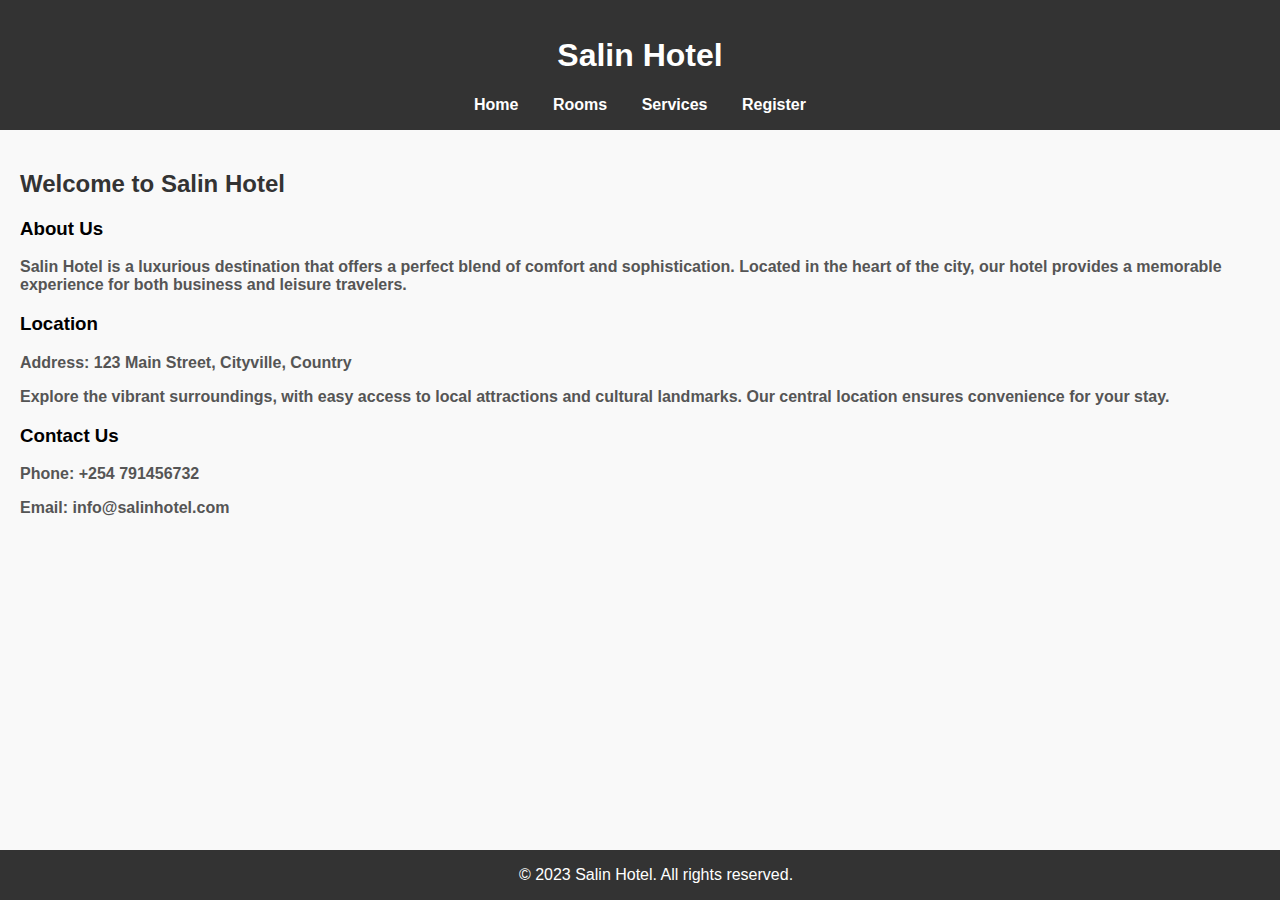
==== index.html @ 6596b79d "Add files via upload" ====
<!DOCTYPE html>
<html lang="en">
<head>
  <meta charset="UTF-8">
  <meta name="viewport" content="width=device-width, initial-scale=1.0">
  <title>Salin Hotel</title>
  
  <link rel="stylesheet" href="styles.css">
</head>
<body>

  <header>
    <h1>Salin Hotel</h1>
    <nav>
      <a href="index.html">Home</a>
      <a href="rooms.html">Rooms</a>
      <a href="services.html">Services</a>
      <a href="register.html">Register</a>
    </nav>
  </header>

  <main><b>
    <h2>Welcome to Salin Hotel</h2>

    <section>
      <h3>About Us</h3>
      <p>
        Salin Hotel is a luxurious destination that offers a perfect blend of comfort and sophistication.
        Located in the heart of the city, our hotel provides a memorable experience for both business and leisure travelers.
      </p>
    </section>

    <section>
      <h3>Location</h3>
      <p>
        Address: 123 Main Street, Cityville, Country
      </p>
      <p>
        Explore the vibrant surroundings, with easy access to local attractions and cultural landmarks.
        Our central location ensures convenience for your stay.
      </p>
    </section>

    <section>
      <h3>Contact Us</h3>
      <p>
        Phone: +254 791456732
      </p>
      <p>
        Email: info@salinhotel.com
      </p>
    </section>
    </b>
  </main>

  <footer>
    &copy; 2023 Salin Hotel. All rights reserved.
  </footer>

</body>
</html>
---- styles.css ----
body {
    font-family: 'Segoe UI', Tahoma, Geneva, Verdana, sans-serif;
    margin: 0;
    padding: 0;
    background-color: #f9f9f9;

    background-image: url("/home/josh/Desktop/web/image1_0.jpg");
  }
  
  header {
    background-color: #333;
    color: white;
    text-align: center;
    padding: 1em;
  }
  
  nav {
    margin-top: 10px;
  }
  
  nav a {
    color: white;
    text-decoration: none;
    margin: 0 15px;
    font-weight: bold;
  }
  
  main {
    padding: 20px;
  }
  
  footer {
    background-color: #333;
    color: white;
    text-align: center;
    padding: 1em;
    position: fixed;
    bottom: 0;
    width: 100%;
  }
  
  /* Additional Styling */
  
  h2 {
    color: #333;
  }
  
  p {
    color: #555;
  }
  
  .room-card {
    border: 1px solid #ddd;
    border-radius: 8px;
    margin: 20px 0;
    padding: 20px;
    background-color: white;
    box-shadow: 0 4px 8px rgba(0, 0, 0, 0.1);
  }
  
  .room-card h3 {
    color: #333;
  }
  
  .service-card {
    border: 1px solid #ddd;
    border-radius: 8px;
    margin: 20px 0;
    padding: 20px;
    background-color: white;
    box-shadow: 0 4px 8px rgba(0, 0, 0, 0.1);
  }
  
  .service-card h3 {
    color: #333;
  }
  
  form {
    max-width: 400px;
    margin: auto;
  }
  
  label {
    display: block;
    margin-bottom: 8px;
  }
  
  input[type="text"],
  input[type="email"],
  input[type="password"] {
    width: 100%;
    padding: 10px;
    margin-bottom: 16px;
    border: 1px solid #ccc;
    border-radius: 4px;
    box-sizing: border-box;
  }
  
  button {
    background-color: #333;
    color: white;
    padding: 12px 20px;
    border: none;
    border-radius: 4px;
    cursor: pointer;
  }
  
  button:hover {
    background-color: #555;
  }
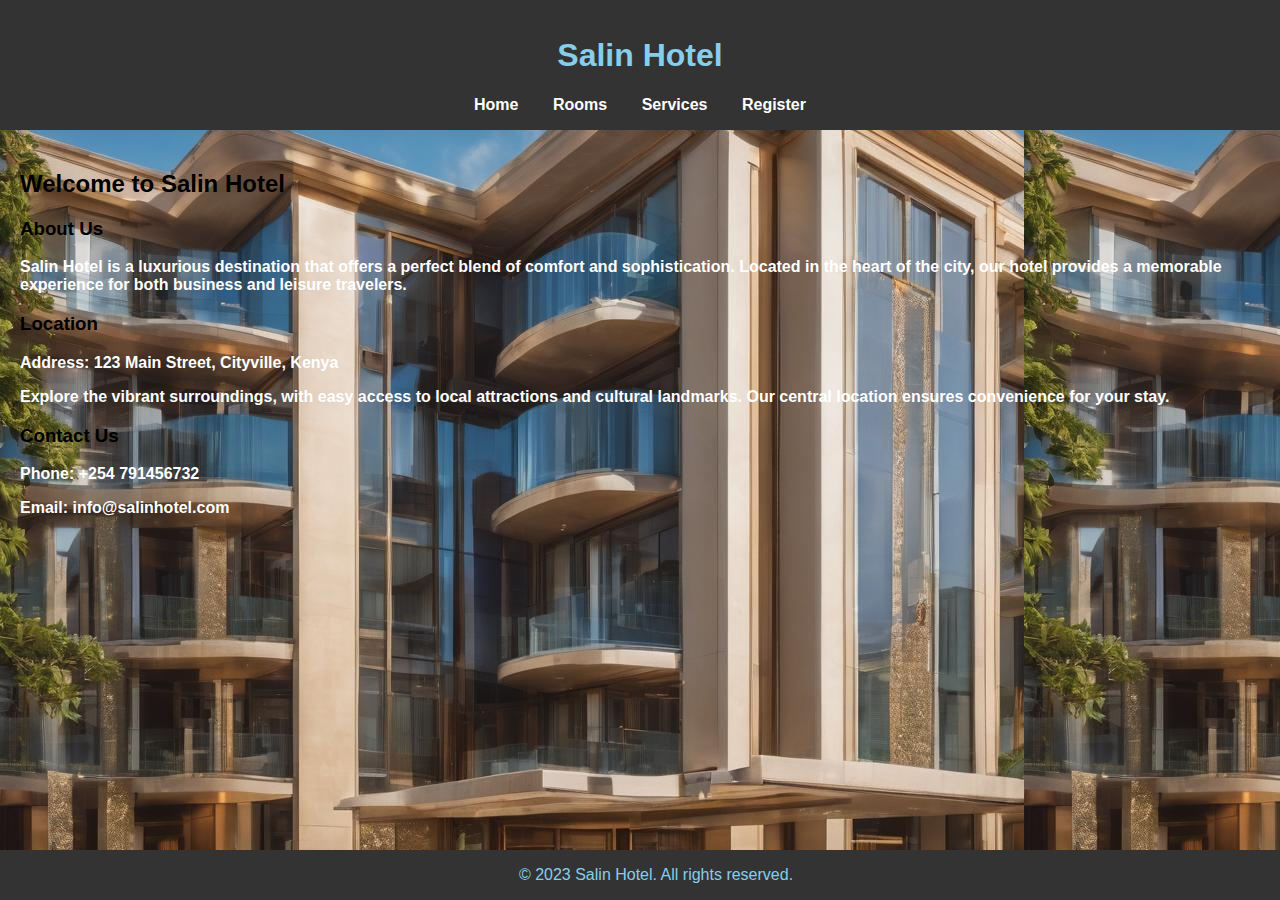
==== commit ab540ce7: "Update index.html" ====
--- a/index.html
+++ b/index.html
@@ -2,7 +2,7 @@
 <html lang="en">
 <head>
   <meta charset="UTF-8">
-  <meta name="viewport" content="width=device-width, initial-scale=1.0">
+  <meta name="viewport" content="width=device-width">
   <title>Salin Hotel</title>
   
   <link rel="stylesheet" href="styles.css">
@@ -33,7 +33,7 @@
     <section>
       <h3>Location</h3>
       <p>
-        Address: 123 Main Street, Cityville, Country
+        Address: 123 Main Street, Cityville, Kenya
       </p>
       <p>
         Explore the vibrant surroundings, with easy access to local attractions and cultural landmarks.
@@ -52,6 +52,9 @@
     </section>
     </b>
   </main>
+  <br>
+  <br>
+  <br>
 
   <footer>
     &copy; 2023 Salin Hotel. All rights reserved.
--- a/styles.css
+++ b/styles.css
@@ -4,12 +4,12 @@
     padding: 0;
     background-color: #f9f9f9;
 
-    background-image: url("/home/josh/Desktop/web/image1_0.jpg");
+    background-image: url("image1_0.jpg");
   }
   
   header {
     background-color: #333;
-    color: white;
+    color: #87CEEB;
     text-align: center;
     padding: 1em;
   }
@@ -31,7 +31,7 @@
   
   footer {
     background-color: #333;
-    color: white;
+    color: #87CEEB;
     text-align: center;
     padding: 1em;
     position: fixed;
@@ -42,11 +42,11 @@
   /* Additional Styling */
   
   h2 {
-    color: #333;
+    color: #000000;
   }
   
   p {
-    color: #555;
+    color: #ffffff;
   }
   
   .room-card {
@@ -61,6 +61,9 @@
   .room-card h3 {
     color: #333;
   }
+  .room-card h4 {
+    color: #333;
+  }
   
   .service-card {
     border: 1px solid #ddd;
@@ -72,6 +75,9 @@
   }
   
   .service-card h3 {
+    color: #333;
+  }
+  .service-card h4 {
     color: #333;
   }
   
@@ -108,4 +114,4 @@
   button:hover {
     background-color: #555;
   }
-  +  
